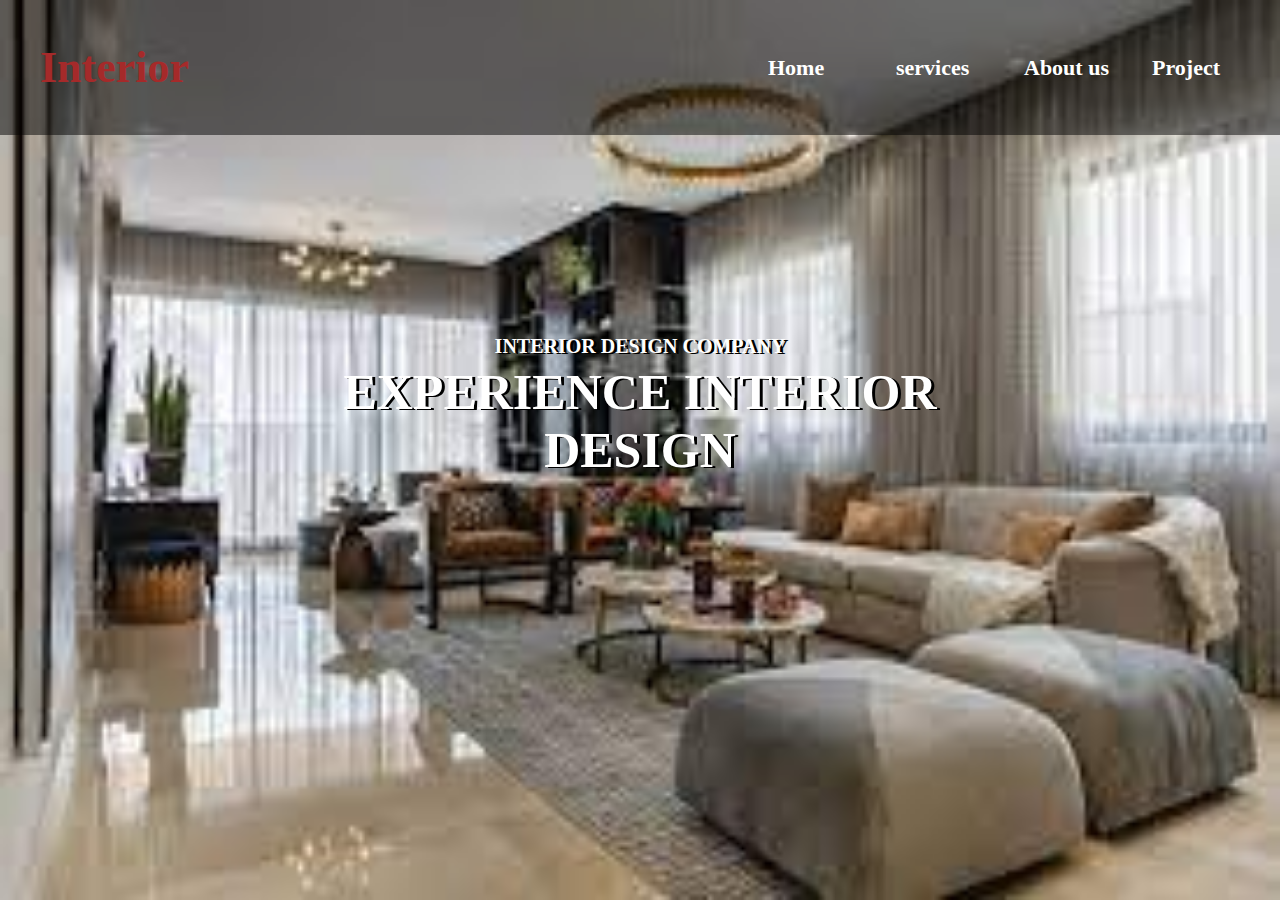
==== index.html @ 49e64411 "add styles and images to html" ====
<!DOCTYPE html>
<html lang="en">
<head>
  <meta charset="UTF-8">
  <meta name="viewport" content="width=device-width, initial-scale=1.0">
  <link rel="stylesheet" href="css/styles.css">
  <title>home-interior</title>
</head>
<body>

  <header>
    <nav>
      <div class="logo">
        <h1>Interior</h1>


      </div>
      <div class="menu">
        <a href="#">Home</a>
        <a href="#">services</a>
        <a href="#">About us</a>
        <a href="#">Project</a>


      </div>

    </nav>
    <main>
      <section>
        <h3>INTERIOR DESIGN COMPANY</h3>
        <h1>EXPERIENCE INTERIOR <br> DESIGN</h1>
        <p></p>
      </section>
    </main>
  </header>
</body>
</html>
---- css/styles.css ----
*{
  padding: 0px;
  margin: 0px;
  box-sizing: border-box;
}
header{
  width: 100%;
  height: 100vh;
  background-image: url(../img/interior\ 3.jpg);
  background-repeat: no-repeat;
  background-size: 100% 100%;
}
nav{
  width: 100%;
  height: 15vh;
  background-color: rgba(0, 0, 0, 0.5);
  display: flex;
  justify-content: space-between;
  align-items: center;
}
nav .logo{
width: 25%;
color: brown;
font-size: 22px;
font-weight: bold;
padding: 40px;
}
nav .menu{
  width: 40%;
  font-weight: bold;
  display: flex;
}
nav .menu a{
  width: 25%;
  color: #fff;
  font-size: 22px;
  text-decoration: none;
}
section{
  color: #fff;
  margin-top: 200px;
  text-align: center;
  font-weight: bold;
}
section h1{
  font-size: 50px;
  margin-top: 5px;
  text-shadow: 3px 1px black;
}
section h3{
  font-size: 20px;
  margin-top: 5px;
  text-shadow: 3px 1px black;
}
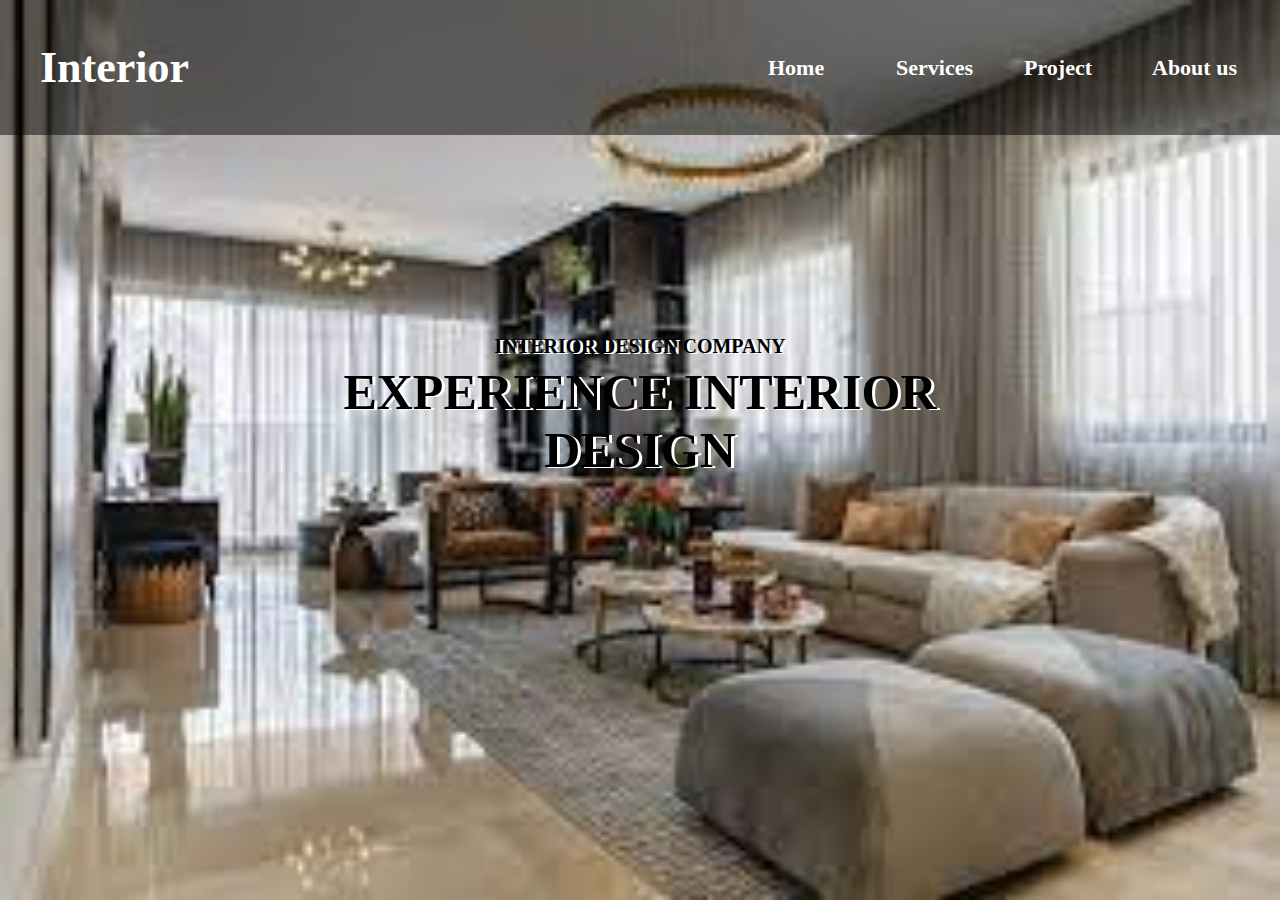
==== commit 295677e9: "add new chages" ====
--- a/index.html
+++ b/index.html
@@ -17,9 +17,9 @@
       </div>
       <div class="menu">
         <a href="#">Home</a>
-        <a href="#">services</a>
+        <a href="#">Services</a>
+        <a href="#">Project </a>
         <a href="#">About us</a>
-        <a href="#">Project</a>
 
 
       </div>
--- a/css/styles.css
+++ b/css/styles.css
@@ -20,7 +20,7 @@
 }
 nav .logo{
 width: 25%;
-color: brown;
+color: white;
 font-size: 22px;
 font-weight: bold;
 padding: 40px;
@@ -32,12 +32,12 @@
 }
 nav .menu a{
   width: 25%;
-  color: #fff;
+  color: white;
   font-size: 22px;
   text-decoration: none;
 }
 section{
-  color: #fff;
+  color: black;
   margin-top: 200px;
   text-align: center;
   font-weight: bold;
@@ -45,10 +45,14 @@
 section h1{
   font-size: 50px;
   margin-top: 5px;
-  text-shadow: 3px 1px black;
+  text-shadow: 3px 1px white;
 }
 section h3{
   font-size: 20px;
   margin-top: 5px;
-  text-shadow: 3px 1px black;
+  text-shadow: 3px 1px white;
+}
+.column{
+  width: 300px;
+  float: left;
 }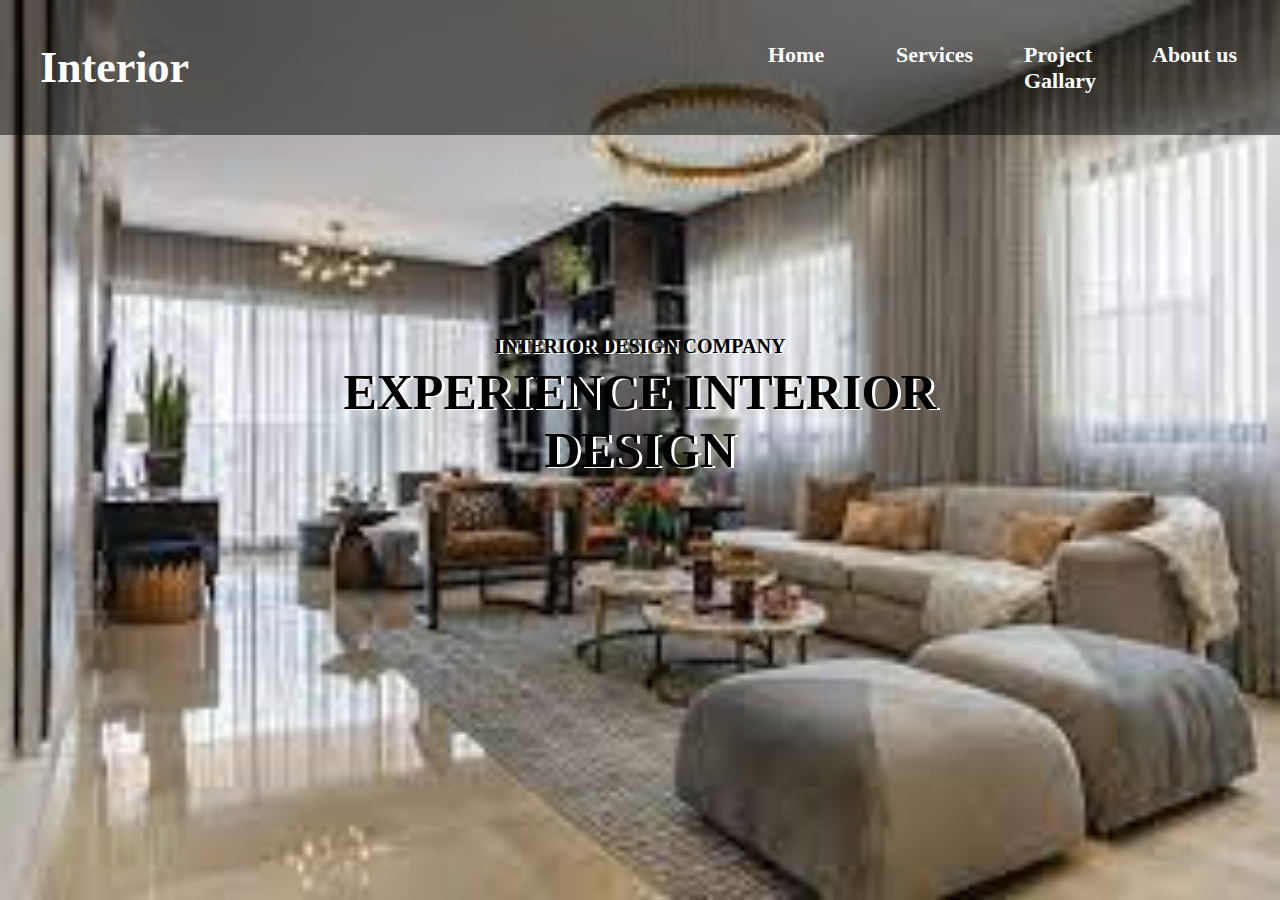
==== commit f8f3e4d1: "add new img" ====
--- a/index.html
+++ b/index.html
@@ -18,8 +18,8 @@
       <div class="menu">
         <a href="#">Home</a>
         <a href="#">Services</a>
-        <a href="#">Project </a>
-        <a href="#">About us</a>
+        <a href="#">Project Gallary</a>
+        <a href="index2.html">About us</a>
 
 
       </div>
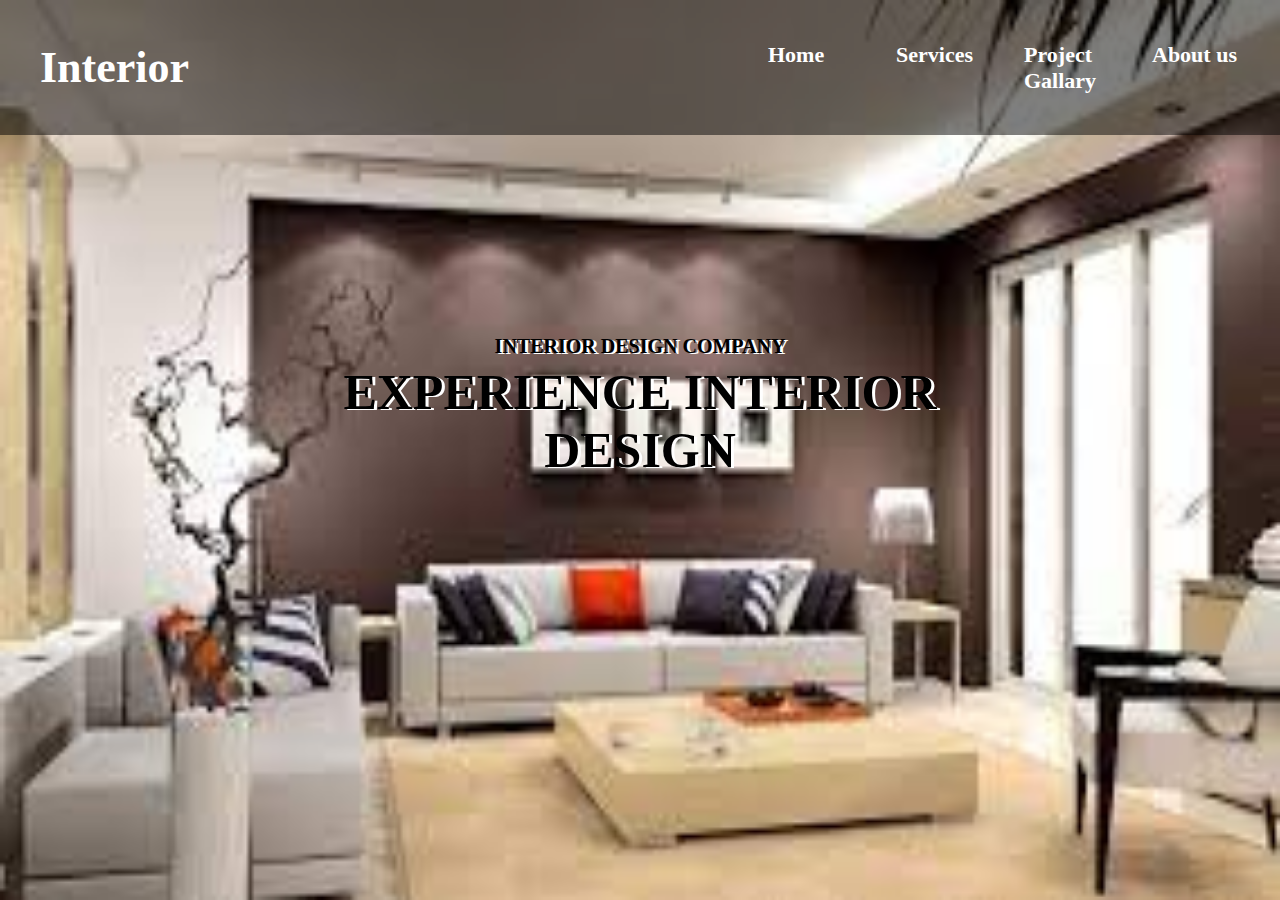
==== commit 862bd29f: "add new style and css design" ====
--- a/index.html
+++ b/index.html
@@ -17,8 +17,8 @@
       </div>
       <div class="menu">
         <a href="#">Home</a>
-        <a href="#">Services</a>
-        <a href="#">Project Gallary</a>
+        <a href="services.html">Services</a>
+        <a href="gallary.html">Project Gallary</a>
         <a href="index2.html">About us</a>
 
 
--- a/css/styles.css
+++ b/css/styles.css
@@ -6,7 +6,7 @@
 header{
   width: 100%;
   height: 100vh;
-  background-image: url(../img/interior\ 3.jpg);
+  background-image: url(../img/e.jpg);
   background-repeat: no-repeat;
   background-size: 100% 100%;
 }
